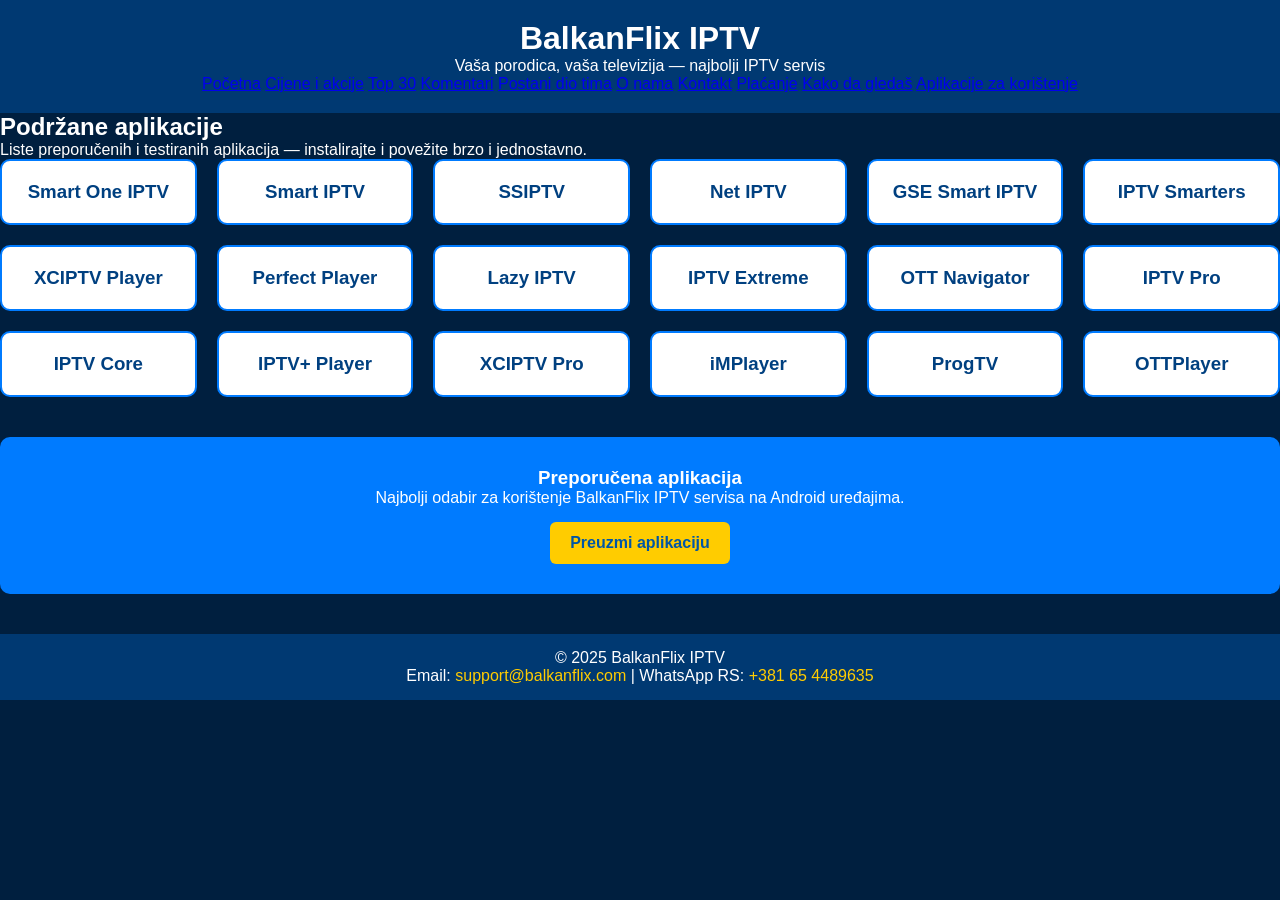
==== aplikacije.html @ 03c49000 "Add files via upload" ====
<!DOCTYPE html>
<html lang="bs">
<head>
  <meta charset="utf-8" />
  <meta name="viewport" content="width=device-width, initial-scale=1" />
  <title>Aplikacije za korištenje - BalkanFlix IPTV</title>

  <!-- Stilovi bez slika -->
  <link rel="stylesheet" href="style.css" />
</head>
<body>

  <!-- Canvas pozadina -->
  <canvas id="tech-bg" aria-hidden="true"></canvas>

  <!-- Header -->
  <header class="site-header">
    <div class="header-inner">
      <div class="brand">
        <h1>BalkanFlix IPTV</h1>
        <p class="tagline">Vaša porodica, vaša televizija — najbolji IPTV servis</p>
      </div>

      <button id="menuToggle" class="menu-toggle" aria-label="Otvori meni" aria-expanded="false">
        <span></span><span></span><span></span>
      </button>
    </div>

    <nav id="mainNav" class="main-nav" aria-label="Glavna navigacija">
      <a href="index.html">Početna</a>
      <a href="cjenovnik.html">Cijene i akcije</a>
      <a href="top15.html">Top 30</a>
      <a href="komentari.html">Komentari</a>
      <a href="tim.html">Postani dio tima</a>
      <a href="onama.html">O nama</a>
      <a href="kontakt.html">Kontakt</a>
      <a href="placanje.html">Plaćanje</a>
      <a href="kako-da-gledas.html">Kako da gledaš</a>
      <a href="aplikacije.html" class="active">Aplikacije za korištenje</a>
    </nav>
  </header>

  <main class="content-wrap">
    <section class="container apps-section">
      <h2>Podržane aplikacije</h2>

      <p class="lead">
        Liste preporučenih i testiranih aplikacija — instalirajte i povežite brzo i jednostavno.
      </p>

      <div class="grid" id="appsGrid">
        <div class="card"><h3>Smart One IPTV</h3></div>
        <div class="card"><h3>Smart IPTV</h3></div>
        <div class="card"><h3>SSIPTV</h3></div>
        <div class="card"><h3>Net IPTV</h3></div>
        <div class="card"><h3>GSE Smart IPTV</h3></div>
        <div class="card"><h3>IPTV Smarters</h3></div>
        <div class="card"><h3>XCIPTV Player</h3></div>
        <div class="card"><h3>Perfect Player</h3></div>
        <div class="card"><h3>Lazy IPTV</h3></div>
        <div class="card"><h3>IPTV Extreme</h3></div>
        <div class="card"><h3>OTT Navigator</h3></div>
        <div class="card"><h3>IPTV Pro</h3></div>
        <div class="card"><h3>IPTV Core</h3></div>
        <div class="card"><h3>IPTV+ Player</h3></div>
        <div class="card"><h3>XCIPTV Pro</h3></div>
        <div class="card"><h3>iMPlayer</h3></div>
        <div class="card"><h3>ProgTV</h3></div>
        <div class="card"><h3>OTTPlayer</h3></div>
      </div>

      <div class="highlight">
        <h3>Preporučena aplikacija</h3>
        <p>Najbolji odabir za korištenje BalkanFlix IPTV servisa na Android uređajima.</p>
        <a class="btn primary"
           href="https://www.google.com/amp/s/apkpure.com/geniuses-player-pro/com.geniusesplayerpro.geniusesplayerproiptvbox/amp"
           target="_blank"
           rel="noopener noreferrer">
           Preuzmi aplikaciju
        </a>
      </div>
    </section>
  </main>

  <!-- Footer -->
  <footer class="site-footer">
    <div class="footer-inner">
      <p>&copy; 2025 BalkanFlix IPTV</p>
      <p>
        Email: <a href="mailto:support@balkanflix.com">support@balkanflix.com</a> |
        WhatsApp RS: <a href="https://wa.me/381654489635">+381 65 4489635</a>
      </p>
    </div>
  </footer>

  <!-- JS -->
  <script src="scripts.js" defer></script>
</body>
</html>
---- style.css ----
/* Reset i osnovni stilovi */
* {
  margin: 0;
  padding: 0;
  box-sizing: border-box;
}

body {
  font-family: Arial, sans-serif;
  color: #fff;
  background: #001f3f;
  overflow-x: hidden;
  overflow-y: auto;
  position: relative;
}

/* Canvas tech pozadina */
#tech-bg {
  position: fixed;
  top: 0;
  left: 0;
  z-index: -1;
  width: 100%;
  height: 100%;
  background: #001f3f;
}

/* Header */
header {
  background: rgba(0,64,128,0.8);
  color: #fff;
  padding: 20px;
  text-align: center;
  position: relative;
}

.menu-toggle {
  position: absolute;
  top: 20px;
  right: 20px;
  font-size: 28px;
  cursor: pointer;
  background: none;
  border: none;
  color: #fff;
}

/* Overlay meni */
.overlay {
  height: 100%;
  width: 0;
  position: fixed;
  z-index: 1000;
  top: 0;
  left: 0;
  background-color: rgba(0, 64, 128, 0.95);
  overflow-x: hidden;
  transition: 0.4s;
  padding-top: 60px;
}

.overlay a {
  display: block;
  text-decoration: none;
  font-size: 1.5em;
  color: #fff;
  padding: 15px;
  text-align: center;
  transition: 0.3s;
}

.overlay a:hover { background: #0066cc; }

.overlay .closebtn {
  position: absolute;
  top: 15px;
  right: 30px;
  font-size: 40px;
  color: #fff;
  cursor: pointer;
}

/* Hero sekcija */
.hero {
  position: relative;
  color: #fff;
  text-align: center;
  padding: 80px 20px;
  z-index: 1;
}

.hero h1 { font-size: 2.5em; margin: 0; }
.hero p { font-size: 1.2em; margin-top: 15px; }

/* Brojači */
.counters {
  display: flex;
  flex-wrap: wrap;
  justify-content: center;
  gap: 40px;
  margin: 40px 0;
  position: relative;
  z-index: 1;
}

.counter-box {
  text-align: center;
  background: #fff;
  color: #004080;
  padding: 20px;
  border-radius: 12px;
  box-shadow: 0 2px 6px rgba(0,0,0,0.15);
  width: 180px;
}

.counter-box h2 {
  color: #004080;
  font-size: 2em;
  margin: 0;
}

/* Content sekcije */
.content {
  max-width: 900px;
  margin: auto;
  padding: 20px;
  text-align: center;
  position: relative;
  z-index: 1;
}

.content h2 {
  font-size: 1.8em;
  color: #fff;
  margin-bottom: 15px;
}

.content p, .content li {
  font-size: 1.1em;
  line-height: 1.6;
}

.content ul {
  text-align: left;
  max-width: 700px;
  margin: 20px auto;
  list-style: none;
}

.content ul li::before {
  content: "✔ ";
  color: #ffcc00;
}

/* Footer */
footer {
  background: rgba(0,64,128,0.8);
  color: #fff;
  text-align: center;
  padding: 15px;
  margin-top: 40px;
  position: relative;
  z-index: 1;
}

footer a {
  color: #ffcc00;
  text-decoration: none;
}

/* Aplikacije stranica */
.container-apps { max-width:1100px; margin:40px auto; padding:0 20px; }
.grid { display:grid; grid-template-columns:repeat(auto-fit, minmax(180px,1fr)); gap:20px; }
.card { background:#fff; color:#004080; border:2px solid #007bff; border-radius:10px; padding:20px; text-align:center; transition:.3s; }
.card:hover { transform:translateY(-5px); }
.card h3 { margin-top:0; }

/* Istaknuto polje */
.highlight { background:#007bff; color:#fff; border-radius:10px; padding:30px 20px; text-align:center; margin:40px 0; }
.highlight a.btn { display:inline-block; margin-top:15px; padding:12px 20px; background:#ffcc00; color:#0056a6; text-decoration:none; border-radius:6px; font-weight:bold; }
.highlight a.btn:hover { background:#e6b800; }

/* Responsive */
@media screen and (max-width: 768px) {
  .counters { flex-direction: column; align-items: center; }
  .counter-box { width: 60%; }
}
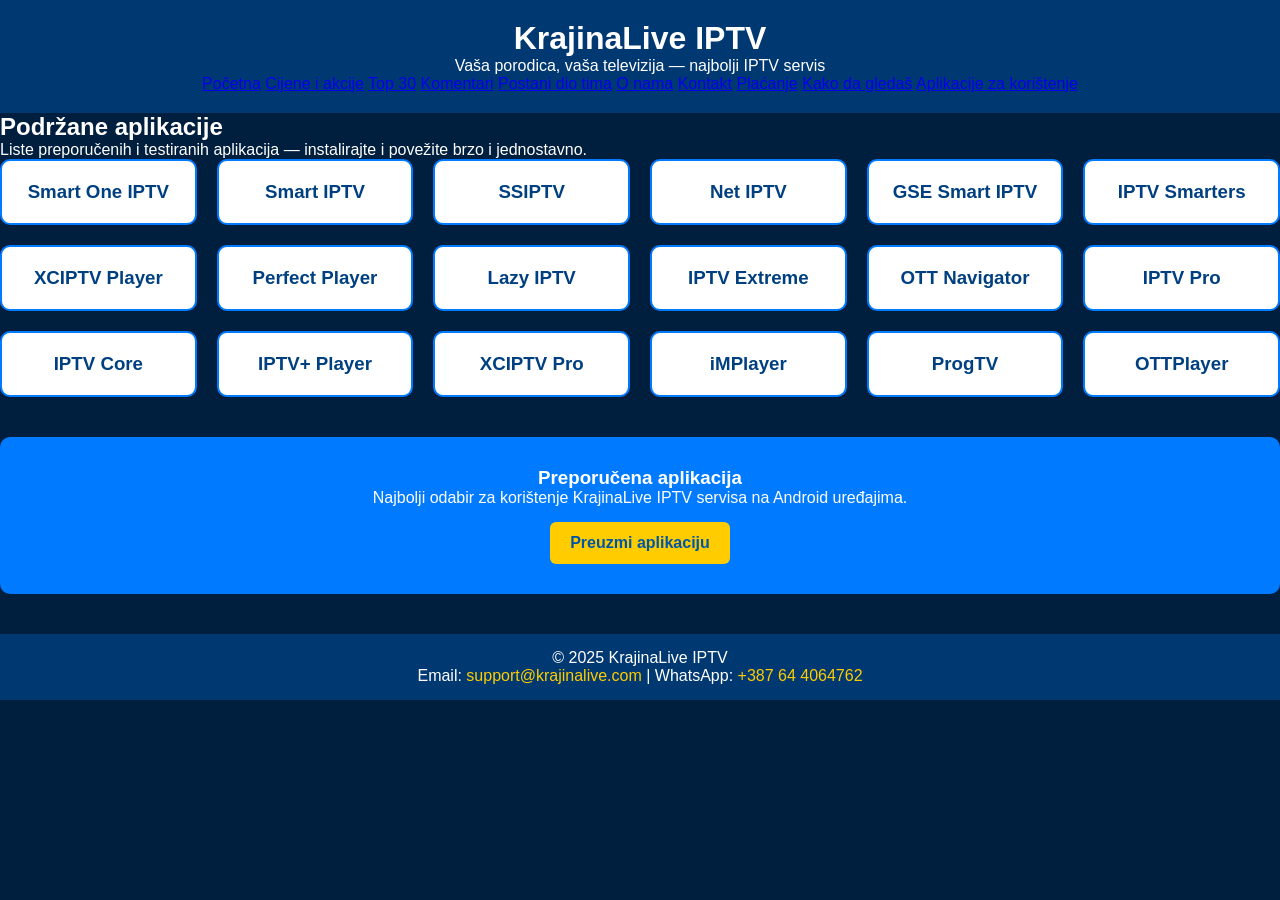
==== commit 5fe0850c: "Update aplikacije.html" ====
--- a/aplikacije.html
+++ b/aplikacije.html
@@ -3,7 +3,7 @@
 <head>
   <meta charset="utf-8" />
   <meta name="viewport" content="width=device-width, initial-scale=1" />
-  <title>Aplikacije za korištenje - BalkanFlix IPTV</title>
+  <title>Aplikacije za korištenje - KrajinaLive IPTV</title>
 
   <!-- Stilovi bez slika -->
   <link rel="stylesheet" href="style.css" />
@@ -17,7 +17,7 @@
   <header class="site-header">
     <div class="header-inner">
       <div class="brand">
-        <h1>BalkanFlix IPTV</h1>
+        <h1>KrajinaLive IPTV</h1>
         <p class="tagline">Vaša porodica, vaša televizija — najbolji IPTV servis</p>
       </div>
 
@@ -71,7 +71,7 @@
 
       <div class="highlight">
         <h3>Preporučena aplikacija</h3>
-        <p>Najbolji odabir za korištenje BalkanFlix IPTV servisa na Android uređajima.</p>
+        <p>Najbolji odabir za korištenje KrajinaLive IPTV servisa na Android uređajima.</p>
         <a class="btn primary"
            href="https://www.google.com/amp/s/apkpure.com/geniuses-player-pro/com.geniusesplayerpro.geniusesplayerproiptvbox/amp"
            target="_blank"
@@ -85,10 +85,10 @@
   <!-- Footer -->
   <footer class="site-footer">
     <div class="footer-inner">
-      <p>&copy; 2025 BalkanFlix IPTV</p>
+      <p>&copy; 2025 KrajinaLive IPTV</p>
       <p>
-        Email: <a href="mailto:support@balkanflix.com">support@balkanflix.com</a> |
-        WhatsApp RS: <a href="https://wa.me/381654489635">+381 65 4489635</a>
+        Email: <a href="mailto:support@krajinalive.com">support@krajinalive.com</a> |
+        WhatsApp: <a href="https://wa.me/387644064762">+387 64 4064762</a>
       </p>
     </div>
   </footer>
